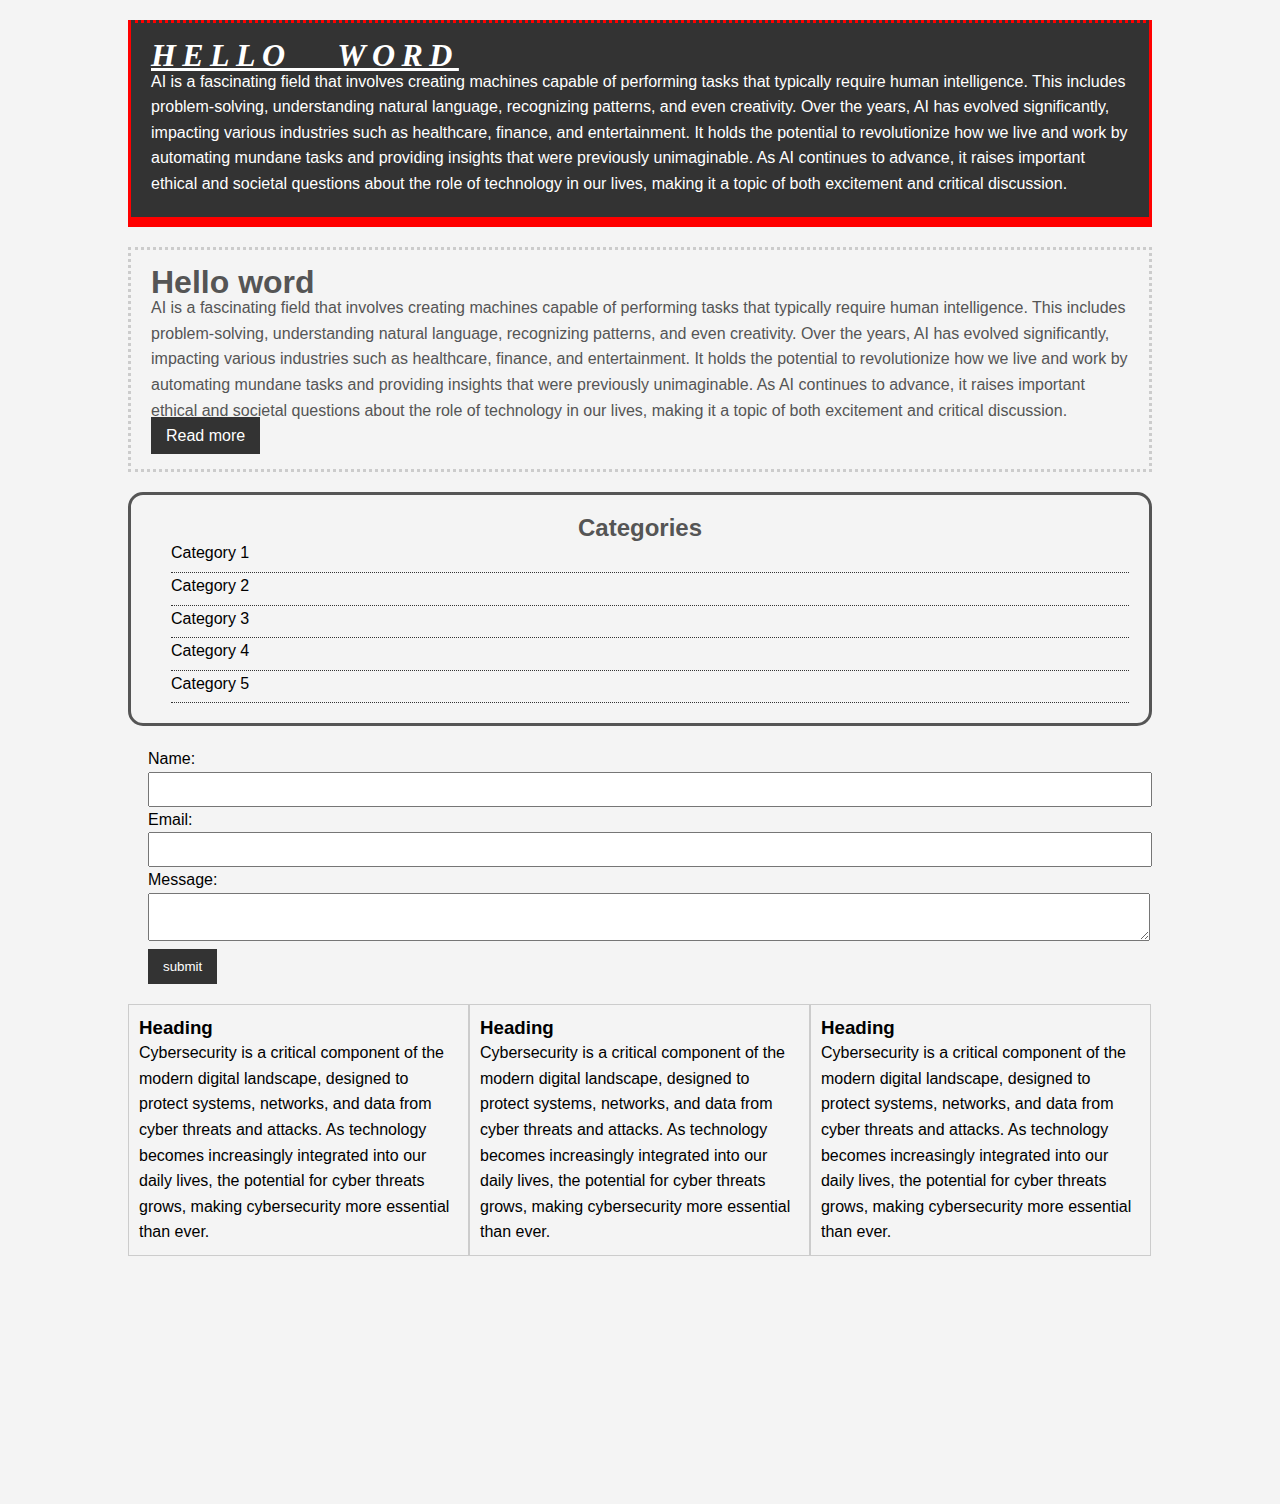
==== CSS cheetsheet/css cheetsheet/index.html @ 0f83a194 "Add files via upload" ====
<!DOCTYPE html>
<html>
<head>
	<title>CSS cheat sheet</title>
	<link rel="stylesheet" type="text/css" href="css/style.css">

</head>
<body>
	<div class="container">	
	<div class="box-1">
	<h1>Hello word</h1> 
	<p> AI is a fascinating field that involves creating machines capable of performing tasks that typically require human intelligence. This includes problem-solving, understanding natural language, recognizing patterns, and even creativity. Over the years, AI has evolved significantly, impacting various industries such as healthcare, finance, and entertainment. It holds the potential to revolutionize how we live and work by automating mundane tasks and providing insights that were previously unimaginable. As AI continues to advance, it raises important ethical and societal questions about the role of technology in our lives, making it a topic of both excitement and critical discussion.</p>
	</div>
	

	<div class="box-2">
	<h1>Hello word</h1> 
	<p> AI is a fascinating field that involves creating machines capable of performing tasks that typically require human intelligence. This includes problem-solving, understanding natural language, recognizing patterns, and even creativity. Over the years, AI has evolved significantly, impacting various industries such as healthcare, finance, and entertainment. It holds the potential to revolutionize how we live and work by automating mundane tasks and providing insights that were previously unimaginable. As AI continues to advance, it raises important ethical and societal questions about the role of technology in our lives, making it a topic of both excitement and critical discussion.</p>

	<a class="button" href="">Read more</a>


	</div>

	<div class="categories">
		<h2>Categories</h2>
		<ul>
			<li> <a href ="#" /a>Category 1</li>
			<li> <a href ="#" /a>Category 2</li>
			<li> <a href ="#" /a>Category 3</li>
			<li> <a href ="#" /a>Category 4</li>
			<li> <a href ="#" /a>Category 5</li>

		</ul>
	</div>
	<form class="myform">
		<div class="from-group">
			<label>Name: </label>
			<input type="text" name="name">
		</div>
		<div class="from-group">
			<label>Email: </label>
			<input type="text" name="email">
		</div>
		<div class="from-group">
			<label>Message: </label>
			<textarea name ="message"></textarea>
		</div>
		<input class="button" type="submit" value="submit" name=" ">
		
	</form>

	<div class="block">
		<h3>Heading</h3>
		<p>
			Cybersecurity is a critical component of the modern digital landscape, designed to protect systems, networks, and data from cyber threats and attacks. As technology becomes increasingly integrated into our daily lives, the potential for cyber threats grows, making cybersecurity more essential than ever. 
		</p>
	</div>
	<div class="block">
		<h3>Heading</h3>
		<p>
			Cybersecurity is a critical component of the modern digital landscape, designed to protect systems, networks, and data from cyber threats and attacks. As technology becomes increasingly integrated into our daily lives, the potential for cyber threats grows, making cybersecurity more essential than ever. 
		</p>
	</div>
	<div class="block">
		<h3>Heading</h3>
		<p>
			Cybersecurity is a critical component of the modern digital landscape, designed to protect systems, networks, and data from cyber threats and attacks. As technology becomes increasingly integrated into our daily lives, the potential for cyber threats grows, making cybersecurity more essential than ever.  
		</p>
	</div>
	</div> <!-- /.container end -->
  <div style= "margin-top: 500px;"></div>
</body>
</html>
---- CSS cheetsheet/css cheetsheet/css/style.css ----
/* Global reset */
* {
    margin: 0;
    padding: 0;
}

body {
    background-color: #f4f4f4;
    color: #555555;
    font-family: Arial, Helvetica, sans-serif;
    font-size: 16px;
    font-weight: normal;
    line-height: 1.6em;
}

a {
    text-decoration: none;
    color: #000;
}

a:hover {
    color: red;
}

a:active {
    color: green;
}



.container {
    width: 80%;
    margin: auto;
}

.button{
	background-color: #333;
	color:#fff;
	padding: 10px 15px;
	border: none;
}

.button:hover{
	background: red;
	color:#fff;
}

.box-1 {
    background-color: #333333;
    color: white;

    border-right: 5px red solid;
    border-left: 5px red solid;
    border-top: 5px red solid;
    border-bottom: 5px red solid;
    
    /*    same as above*/
    border: 5px solid red;

    border-width: 3px;
    border-bottom-width: 10px;
    border-top-style: dotted;
    padding: 20px;

    margin-top: 20px;
    margin: 20px 0;
}

.box-1 h1 {
    font-family: Tahoma; /* Fixed typo and added fallback fonts */
    font-weight: 800;
    font-style: italic;
    text-decoration: underline;
    text-transform: uppercase;
    letter-spacing: 0.2em;
    word-spacing: 1em; 
}

.box-2 {
    border: 3px dotted #ccc;
    padding: 20px;
    margin: 20px 0;
}

.categories {
    border: 3px solid; #ccc;
    padding: 20px;
    border-radius: 15px;

}

.categories h2{
	text-align: center;
}

.categories ul{
	padding: 0;
	padding-left: 20px;
	list-style: square;
	list-style: none;
}

.categories li {
    padding-bottom: 6px;
    border-bottom: dotted 1px  #333;
}

.categories li::before {
    content: '';
    position: absolute;
    left: 0; /* Position the bullet image to the left of the text */
    top: 50%;
    transform: translateY(-50%); /* Center the image vertically */
    width: 10px; /* Width of the bullet image */
    height: 10px; /* Height of the bullet image */
/*    background: url('../images/check.png') no-repeat center center;*/
    background-size: contain; /* Ensure the image fits within the specified dimensions */
}

.myform{
	padding: 20px;
}

.myform .form-group{
	padding-bottom: 15px;
}

.myform label{
	display: block;
}

.myform input[type="text"], .myform textarea{
	padding: 8px;
	width: 100%;
}

.block{
	float: left;
	width: 33.3%;
	border: 1px solid #ccc;
	padding: 10px;
	box-sizing: border-box;

}
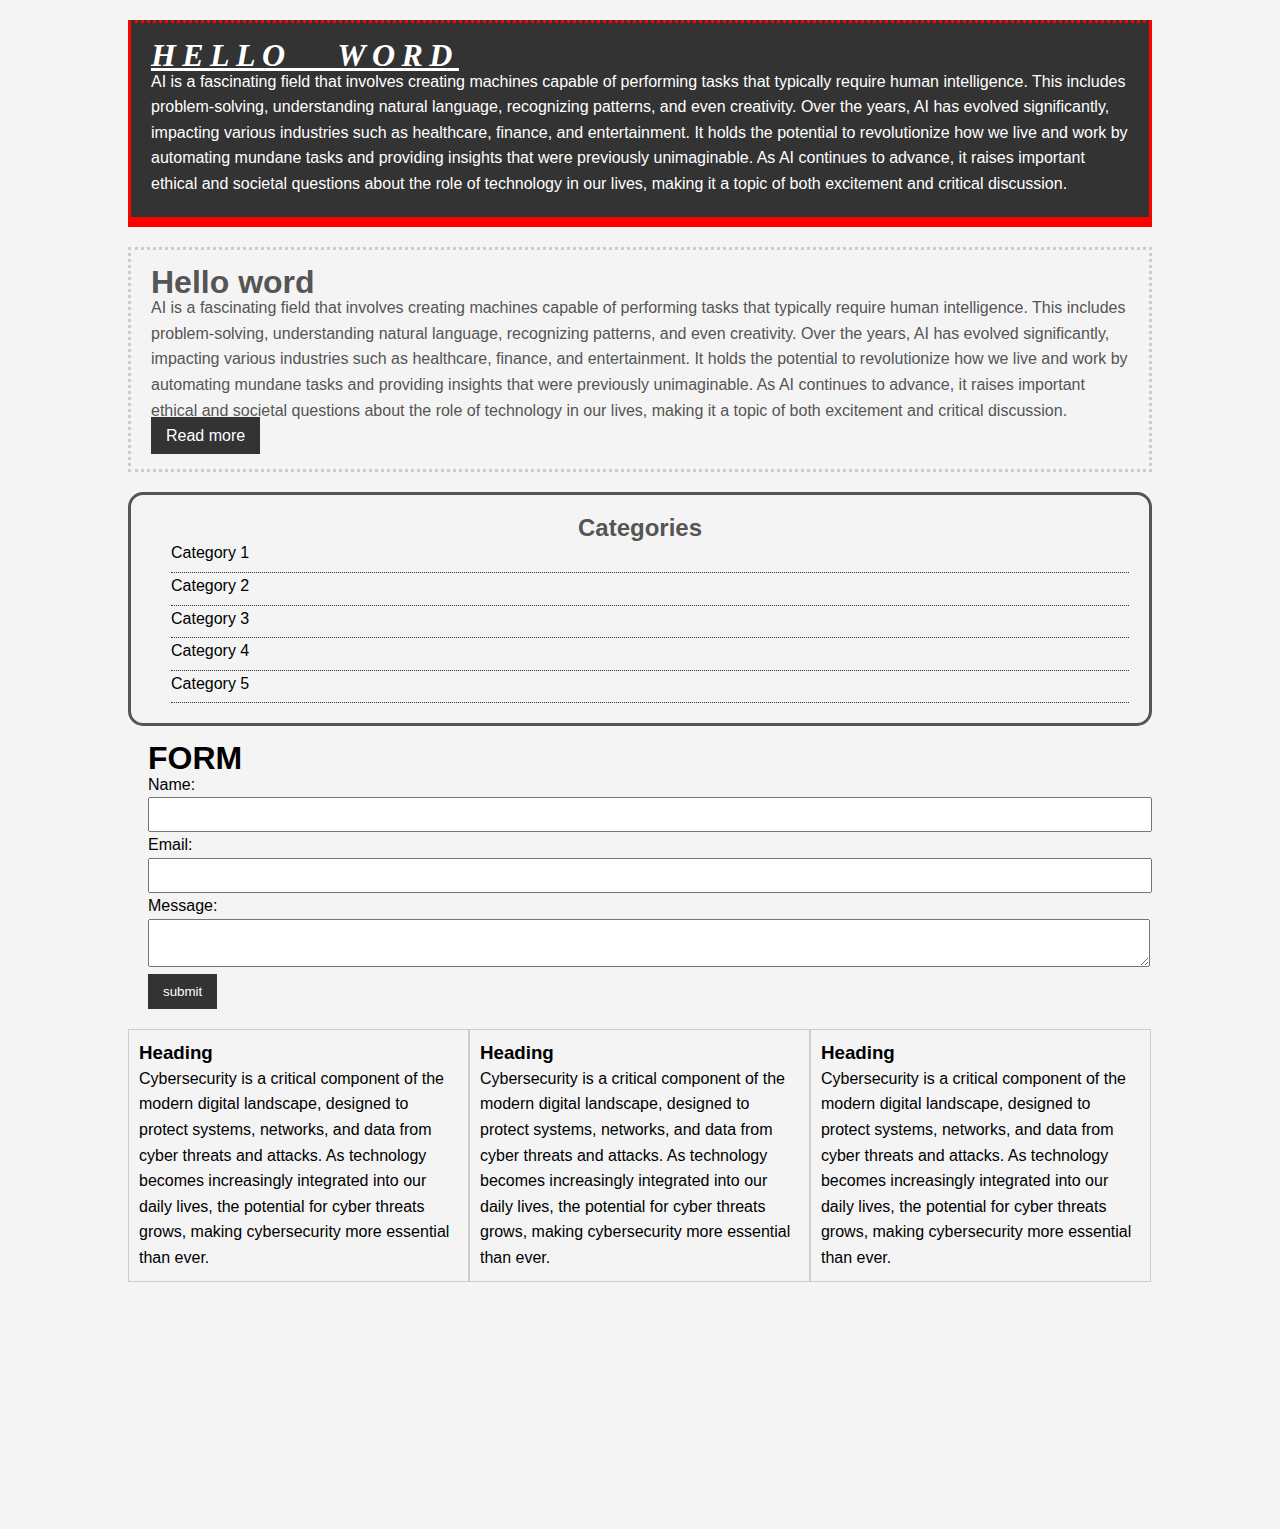
==== commit 85e09e06: "Update index.html" ====
--- a/CSS cheetsheet/css cheetsheet/index.html
+++ b/CSS cheetsheet/css cheetsheet/index.html
@@ -34,6 +34,7 @@
 		</ul>
 	</div>
 	<form class="myform">
+		<h1>FORM </h1>
 		<div class="from-group">
 			<label>Name: </label>
 			<input type="text" name="name">
@@ -71,4 +72,4 @@
 	</div> <!-- /.container end -->
   <div style= "margin-top: 500px;"></div>
 </body>
-</html>+</html>
